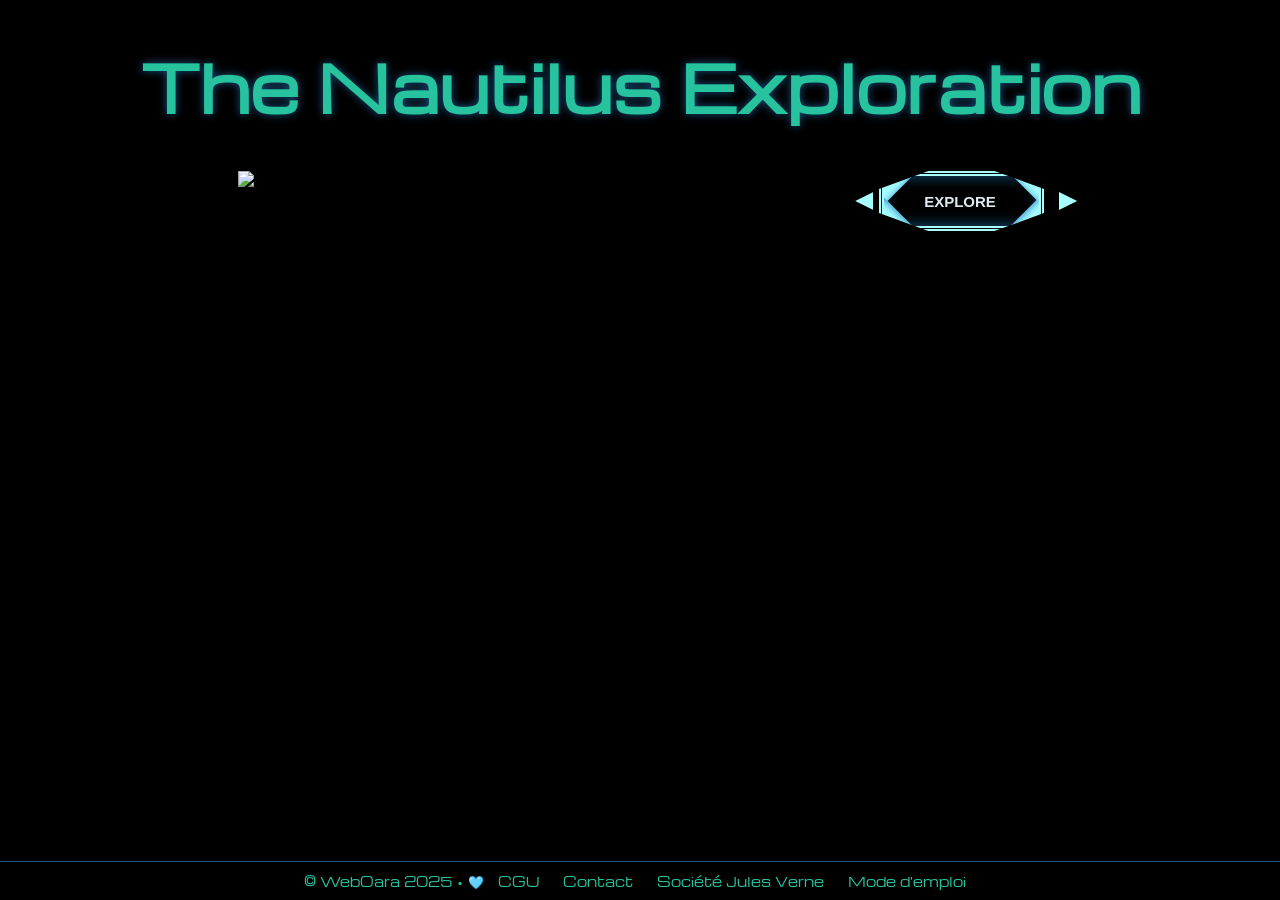
==== index.html @ 994072dc "Add new index3.html" ====
<!DOCTYPE html>
<html lang="en">
<head>
    <meta charset="UTF-8">
    <meta name="viewport" content="width=device-width, initial-scale=1.0">
    <link rel="preconnect" href="https://fonts.googleapis.com">
    <link rel="preconnect" href="https://fonts.gstatic.com" crossorigin>
    <link href="https://fonts.googleapis.com/css2?family=Courier+Prime:ital,wght@0,400;0,700;1,400;1,700&family=Raleway:ital,wght@0,100..900;1,100..900&display=swap" rel="stylesheet">
    <link rel="stylesheet" href="style.css">
    <!-- Google tag (gtag.js) -->
    <script async src="https://www.googletagmanager.com/gtag/js?id=G-MV7FBW15L8"></script>
    <script>
      window.dataLayer = window.dataLayer || [];
      function gtag(){dataLayer.push(arguments);}
      gtag('js', new Date());
      gtag('config', 'G-MV7FBW15L8');
    </script>
    <title>The nautilus Exploration</title>
    <link rel="icon" type="image/png" href="img/kraken.png">
</head>
<body>
    <h1>The Nautilus Exploration</h1>
    <div class="hud-layout">
      <img src="img/ScreenBoard-nautilus6.gif" class="hud-img" alt="HUD Captain Nemo">
      <a href="index2.html">
      <button>
        EXPLORE 
        <div id="clip">
          <div id="leftTop" class="corner"></div>
          <div id="rightBottom" class="corner"></div>
          <div id="rightTop" class="corner"></div>
          <div id="leftBottom" class="corner"></div>
        </div>
        <span id="rightArrow" class="arrow"></span>
        <span id="leftArrow" class="arrow"></span>
      </button>
      </a>
    </div>
    <footer class="site-footer fixed-footer">
        <p>&copy; WebOara 2025 • 🩵 
          <a href="img/cguNautilus.pdf" target="_blank">CGU</a>  
          <a href="https://weboara.com/" target="_blank">Contact</a> 
          <a href="https://www.societejulesverne.org/" target="_blank">Société Jules Verne</a> 
          <a href="index3.html">Mode d'emploi</a>
        </p>
      </footer>
    <script src="script.js" defer></script>
  </body>
</html>
---- style.css ----
@import url('https://fonts.googleapis.com/css2?family=Michroma&display=swap');

* {
  margin: 0;
  padding: 0;
  box-sizing: border-box;
}

html,
body {
  width: 100%;
  height: 100%;
  overflow: hidden;
}

body {
  margin: 0;
  background: #000;
  font-family: "Raleway", sans-serif;
  position: relative;
}

/* === TITRE PRINCIPAL === */
h1 {
  text-align: center;
  color: #27c39f;
  font-size: clamp(2rem, 5vw, 4rem);
  margin: 40px 10px 10px;
  font-family: 'Michroma', sans-serif;
  text-shadow: 0 0 8px #195480;
  z-index: 100;
  position: relative;
}

/* === CONTENEUR PRINCIPAL === */
.hud-layout {
  display: flex;
  justify-content: center;
  align-items: flex-start;
  gap: 40px;
  flex-wrap: wrap;
  padding: 30px 20px 165px;
  position: relative;
  z-index: 2;
  height: calc(100vh - 170px);
}

/* === NOUVELLE CARD INSTRUCTIONS === */
.hud-layout--card {
  align-items: stretch;
  overflow: hidden;
}

.instruction-card {
  width: min(980px, 100%);
  max-height: calc(100vh - 250px);
  overflow-y: auto;
  overflow-x: hidden;
  padding: clamp(1.25rem, 2vw, 2rem);
  border-radius: 28px;
  border: 1px solid rgba(168, 255, 255, 0.22);
  background: linear-gradient(180deg, rgba(5, 20, 31, 0.72), rgba(3, 12, 20, 0.48));
  backdrop-filter: blur(16px);
  -webkit-backdrop-filter: blur(16px);
  box-shadow:
    0 18px 40px rgba(0, 0, 0, 0.35),
    inset 0 0 30px rgba(39, 195, 159, 0.05);
  position: relative;
  scrollbar-width: thin;
  scrollbar-color: #27c39f rgba(255, 255, 255, 0.08);
}

.instruction-card::-webkit-scrollbar {
  width: 10px;
}

.instruction-card::-webkit-scrollbar-track {
  background: rgba(255, 255, 255, 0.05);
  border-radius: 999px;
}

.instruction-card::-webkit-scrollbar-thumb {
  background: linear-gradient(180deg, #27c39f, #195480);
  border-radius: 999px;
}

.instruction-card::before {
  content: "";
  position: absolute;
  inset: 1px;
  border-radius: inherit;
  background: linear-gradient(
    135deg,
    rgba(255, 255, 255, 0.12),
    rgba(255, 255, 255, 0.03) 32%,
    transparent 70%
  );
  pointer-events: none;
}

.card-header,
.instruction-block {
  position: relative;
  z-index: 1;
}

.card-header {
  margin-bottom: 1.75rem;
}

.card-kicker {
  margin-bottom: 0.6rem;
  color: #a8ffff;
  font-family: 'Michroma', sans-serif;
  font-size: 0.78rem;
  letter-spacing: 0.18em;
  text-transform: uppercase;
}

.instruction-card h2 {
  margin: 0 0 0.9rem;
  color: #e6fbff;
  font-family: 'Michroma', sans-serif;
  font-size: clamp(1.2rem, 2vw, 1.8rem);
  line-height: 1.3;
}

.card-intro,
.instruction-card p,
.instruction-card li {
  color: #d5edf5;
  line-height: 1.7;
  font-size: clamp(0.98rem, 1vw, 1.05rem);
}

.instruction-block {
  margin-top: 1.25rem;
  padding: 1.25rem;
  border-radius: 22px;
  border: 1px solid rgba(168, 255, 255, 0.14);
  background: rgba(10, 24, 34, 0.42);
}

.instruction-block h3 {
  margin-bottom: 0.9rem;
  color: #27c39f;
  font-family: 'Michroma', sans-serif;
  font-size: clamp(0.95rem, 1vw, 1.1rem);
}

.instruction-points {
  list-style: none;
  display: grid;
  gap: 0.85rem;
  padding: 0;
}

.instruction-points li {
  position: relative;
  padding-left: 1.2rem;
}

.instruction-points li::before {
  content: "";
  position: absolute;
  left: 0;
  top: 0.72rem;
  width: 7px;
  height: 7px;
  border-radius: 50%;
  background: #27c39f;
  box-shadow: 0 0 10px #27c39f;
}

.logbook-list {
  display: grid;
  gap: 1rem;
}

.logbook-step {
  padding: 1rem 1rem 1rem 1.2rem;
  border-left: 1px solid rgba(168, 255, 255, 0.35);
  background: rgba(6, 18, 27, 0.35);
  border-radius: 16px;
}

.step-label {
  display: inline-block;
  margin-bottom: 0.45rem;
  color: #a8ffff;
  font-family: 'Michroma', sans-serif;
  font-size: 0.74rem;
  letter-spacing: 0.14em;
  text-transform: uppercase;
}

@media screen and (max-width: 768px) {
  .hud-layout {
    height: calc(100vh - 110px);
    padding: 20px 14px 100px;
  }

  .instruction-card {
    max-height: calc(100vh - 190px);
    border-radius: 22px;
    padding: 1rem;
  }

  .instruction-block {
    padding: 1rem;
    border-radius: 18px;
  }
}

/* === ANCIEN STYLE IMAGE HUD, conservé si besoin === */
.hud-img {
  width: 600px;
  max-width: 100%;
  height: auto;
  object-fit: cover;
  display: block;
  position: relative;
  z-index: 2;
}

/* === BOUTON EXPLORED === */
button {
  position: relative;
  width: 11em;
  height: 4em;
  outline: none;
  transition: 0.1s;
  background-color: transparent;
  border: none;
  font-size: 15px;
  font-weight: bold;
  color: #ddebf0;
  cursor: pointer;
  z-index: 1;
  padding: 0 0.1em;
}

/* === STRUCTURE DU BOUTON AVEC CLIP ET ANIMATIONS === */
#clip {
  --color: #a8ffff;
  position: absolute;
  top: 0;
  overflow: hidden;
  width: 100%;
  height: 100%;
  border: 5px double var(--color);
  box-shadow: inset 0px 0px 15px #195480;
  -webkit-clip-path: polygon(30% 0%, 70% 0%, 100% 30%, 100% 70%, 70% 100%, 30% 100%, 0% 70%, 0% 30%);
}

/* Flèches */
.arrow {
  position: absolute;
  transition: 0.2s;
  background-color: #a8ffff;
  top: 35%;
  width: 11%;
  height: 30%;
}

#leftArrow {
  left: -13.5%;
  -webkit-clip-path: polygon(100% 0, 100% 100%, 0 50%);
}

#rightArrow {
  -webkit-clip-path: polygon(100% 50%, 0 0, 0 100%);
  left: 110%;
}

/* Coins lumineux */
.corner {
  position: absolute;
  width: 4em;
  height: 4em;
  background-color: #a8ffff;
  box-shadow: inset 1px 1px 8px #2781c3;
  transform: scale(1) rotate(45deg);
  transition: 0.2s;
}

#rightTop {
  top: -1.98em;
  left: 91%;
}

#leftTop {
  top: -1.96em;
  left: -3em;
}

#leftBottom {
  top: 2.1em;
  left: -2.15em;
}

#rightBottom {
  top: 45%;
  left: 88%;
}

/* Hover effects */
button:hover #rightArrow {
  background-color: #27c39f;
  left: -15%;
  animation: 0.6s ease-in-out both infinite alternate rightArrow8;
}

button:hover #leftArrow {
  background-color: #27c39f;
  left: 110%;
  animation: 0.6s ease-in-out both infinite alternate leftArrow8;
}

button:hover .corner {
  transform: scale(1.25) rotate(45deg);
}

button:hover #leftTop {
  animation: 0.1s ease-in-out 0.05s both changeColor8, 0.2s linear 0.4s both lightEffect8;
}

button:hover #rightTop {
  animation: 0.1s ease-in-out 0.15s both changeColor8, 0.2s linear 0.4s both lightEffect8;
}

button:hover #rightBottom {
  animation: 0.1s ease-in-out 0.25s both changeColor8, 0.2s linear 0.4s both lightEffect8;
}

button:hover #leftBottom {
  animation: 0.1s ease-in-out 0.35s both changeColor8, 0.2s linear 0.4s both lightEffect8;
}

button:hover #clip {
  animation: 0.2s ease-in-out 0.55s both greenLight8;
  --color: #27c39f;
}

/* === ANIMATIONS === */
@keyframes changeColor8 {
  from {
    background-color: #2781c3;
  }
  to {
    background-color: #27c39f;
  }
}

@keyframes lightEffect8 {
  from {
    box-shadow: 1px 1px 5px #27c39f;
  }
  to {
    box-shadow: 0 0 2px #27c39f;
  }
}

@keyframes greenLight8 {
  to {
    box-shadow: inset 0px 0px 32px #27c39f;
  }
}

@keyframes leftArrow8 {
  from {
    transform: translate(0px);
  }
  to {
    transform: translateX(10px);
  }
}

@keyframes rightArrow8 {
  from {
    transform: translate(0px);
  }
  to {
    transform: translateX(-10px);
  }
}

#map {
  height: 600px;
  width: 100%;
}

/* === FOOTER CONSERVÉ ET CORRIGÉ === */
.site-footer {
  width: 100%;
  background-color: rgba(0, 0, 0, 0.5);
  padding: 10px 10px;
  text-align: center;
  font-family: 'Michroma', sans-serif;
  font-size: 0.8rem;
  color: #27c39f;
  border-top: 1px solid #195480;
  backdrop-filter: blur(4px);
  -webkit-backdrop-filter: blur(4px);
}

.fixed-footer {
  position: fixed;
  bottom: 0;
  left: 0;
  width: 100%;
  z-index: 10;
}

.site-footer a {
  color: #27c39f;
  text-decoration: none;
  margin: 0 10px;
  transition: color 0.3s ease;
}

.site-footer a:hover {
  color: #2efadf;
}

a:hover {
  color: #00ffff;
  text-shadow: 0 0 5px #00ffff;
  transition: all 0.3s ease-in-out;
}

/* === RESPONSIVE === */
@media screen and (max-width: 768px) {
  .hud-layout {
    flex-direction: column;
    padding: 20px 14px 120px;
  }

  button {
    margin-top: 10px;
  }

  .instruction-card {
    border-radius: 22px;
    padding: 1rem;
  }

  .instruction-block {
    padding: 1rem;
    border-radius: 18px;
  }
}

@media (max-width: 375px) {
  .site-footer {
    padding: 5px 5px;
    font-size: 0.7rem;
  }

  .site-footer p {
    gap: 4px;
  }
}
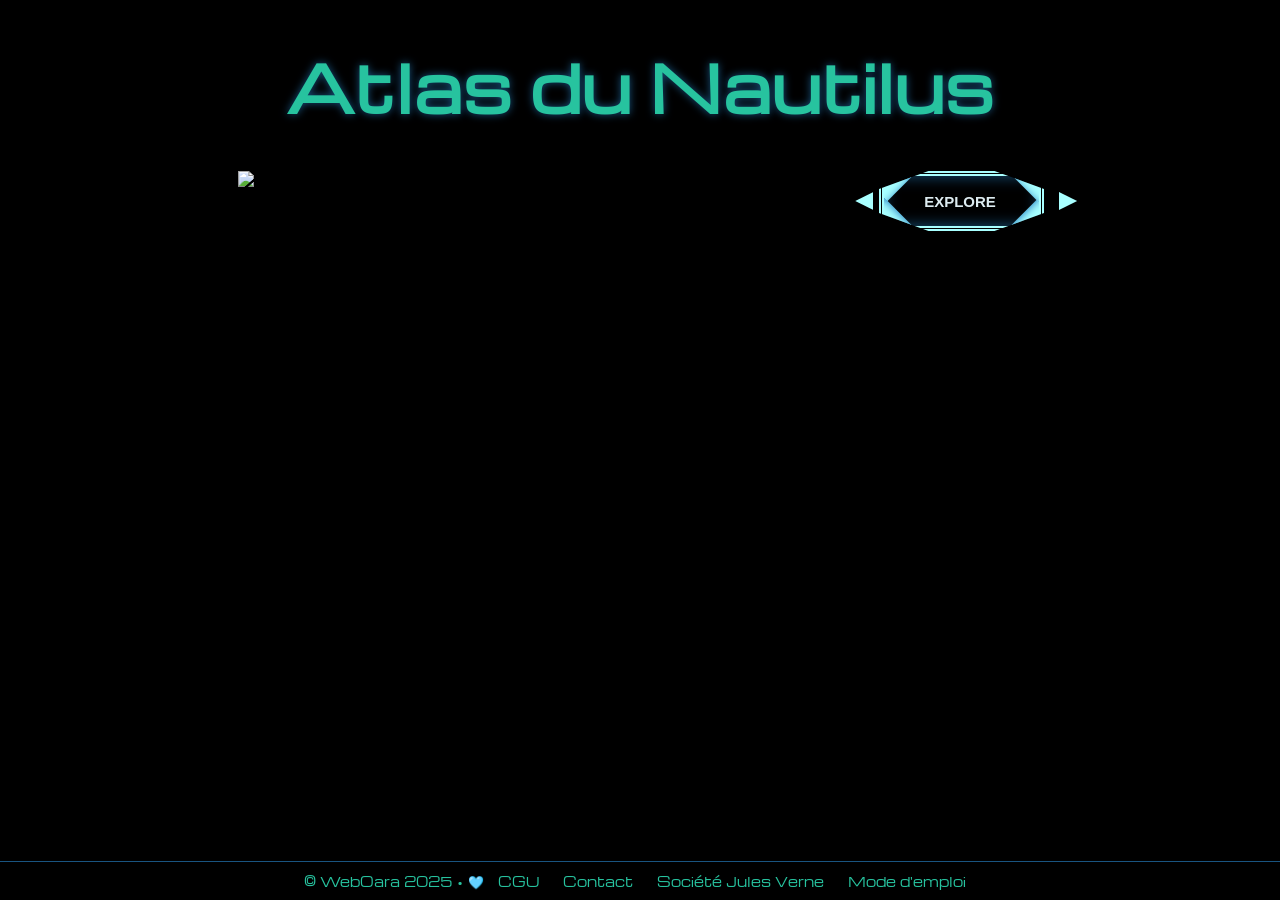
==== commit 30969a53: "Add version 1 for modal IA" ====
--- a/index.html
+++ b/index.html
@@ -15,11 +15,11 @@
       gtag('js', new Date());
       gtag('config', 'G-MV7FBW15L8');
     </script>
-    <title>The nautilus Exploration</title>
+    <title>Atlas du Nautilus</title>
     <link rel="icon" type="image/png" href="img/kraken.png">
 </head>
 <body>
-    <h1>The Nautilus Exploration</h1>
+    <h1>Atlas du Nautilus</h1>
     <div class="hud-layout">
       <img src="img/ScreenBoard-nautilus6.gif" class="hud-img" alt="HUD Captain Nemo">
       <a href="index2.html">
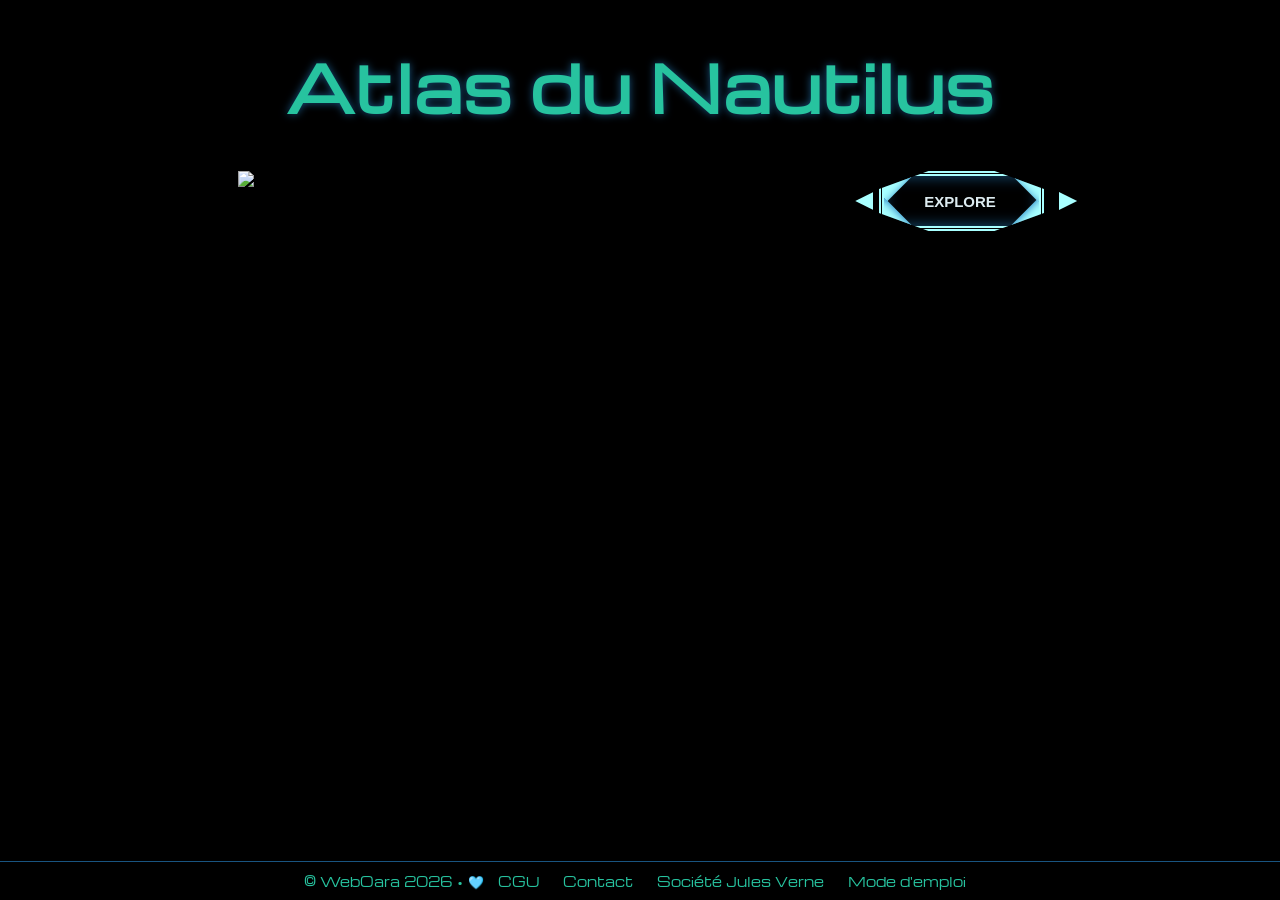
==== commit cfec9d09: "Add new date for footer" ====
--- a/index.html
+++ b/index.html
@@ -37,7 +37,7 @@
       </a>
     </div>
     <footer class="site-footer fixed-footer">
-        <p>&copy; WebOara 2025 • 🩵 
+        <p>&copy; WebOara 2026 • 🩵 
           <a href="img/cguNautilus.pdf" target="_blank">CGU</a>  
           <a href="https://weboara.com/" target="_blank">Contact</a> 
           <a href="https://www.societejulesverne.org/" target="_blank">Société Jules Verne</a> 
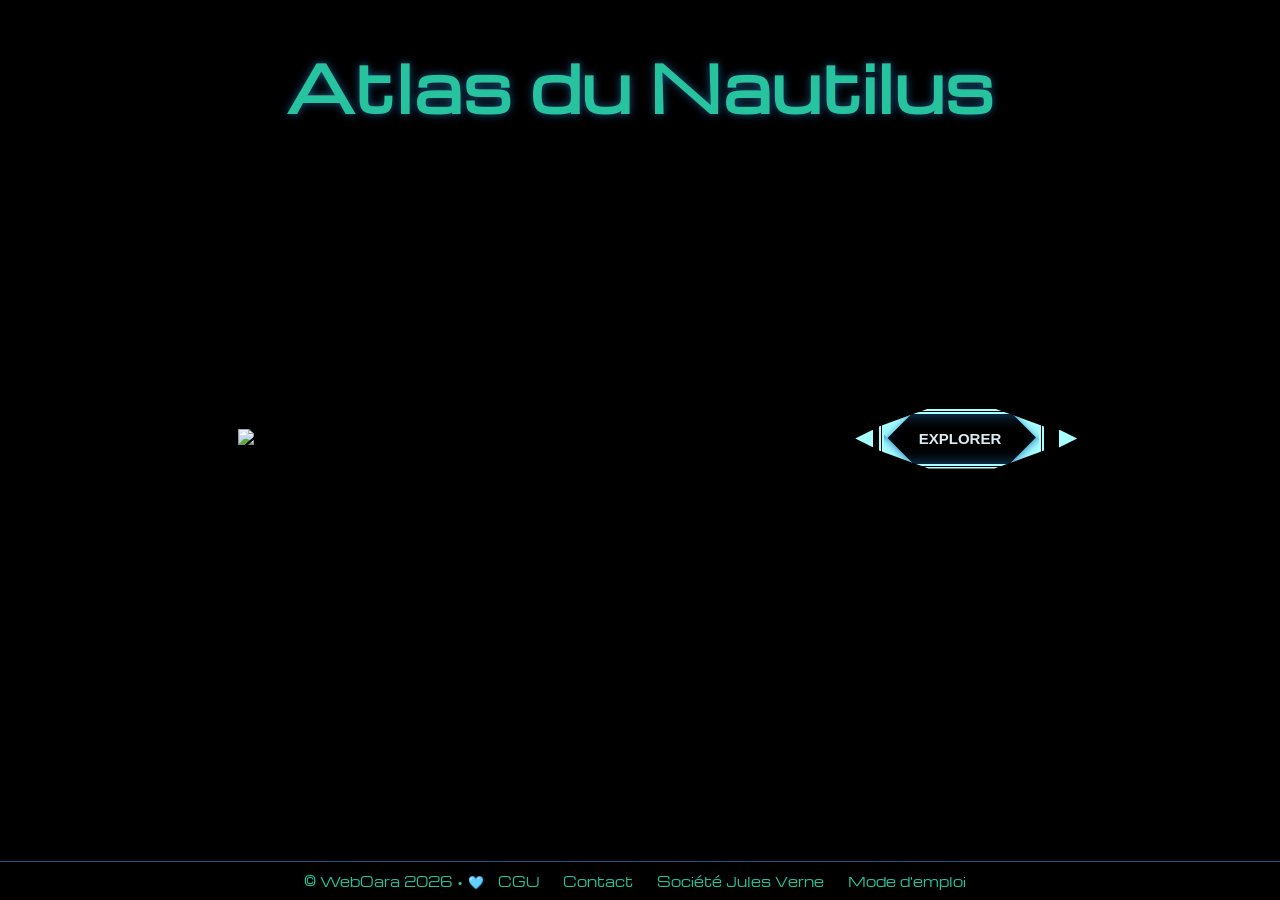
==== commit 367d82ce: "fix: center explore button vertically on desktop and mobile" ====
--- a/index.html
+++ b/index.html
@@ -24,7 +24,7 @@
       <img src="img/ScreenBoard-nautilus6.gif" class="hud-img" alt="HUD Captain Nemo">
       <a href="index2.html">
       <button>
-        EXPLORE 
+        EXPLORER
         <div id="clip">
           <div id="leftTop" class="corner"></div>
           <div id="rightBottom" class="corner"></div>
--- a/style.css
+++ b/style.css
@@ -36,7 +36,7 @@
 .hud-layout {
   display: flex;
   justify-content: center;
-  align-items: flex-start;
+  align-items: center;
   gap: 40px;
   flex-wrap: wrap;
   padding: 30px 20px 165px;
@@ -433,11 +433,13 @@
 @media screen and (max-width: 768px) {
   .hud-layout {
     flex-direction: column;
+    align-items: center;
     padding: 20px 14px 120px;
   }
 
   button {
-    margin-top: 10px;
+    margin: 10px auto 0;
+    display: block;
   }
 
   .instruction-card {
@@ -460,6 +462,14 @@
   .site-footer p {
     gap: 4px;
   }
+
+  button {
+    margin: 0 auto;
+    display: block;
+    position: relative;
+    left: 0;
+    transform: none;
+  }
 }
   
   
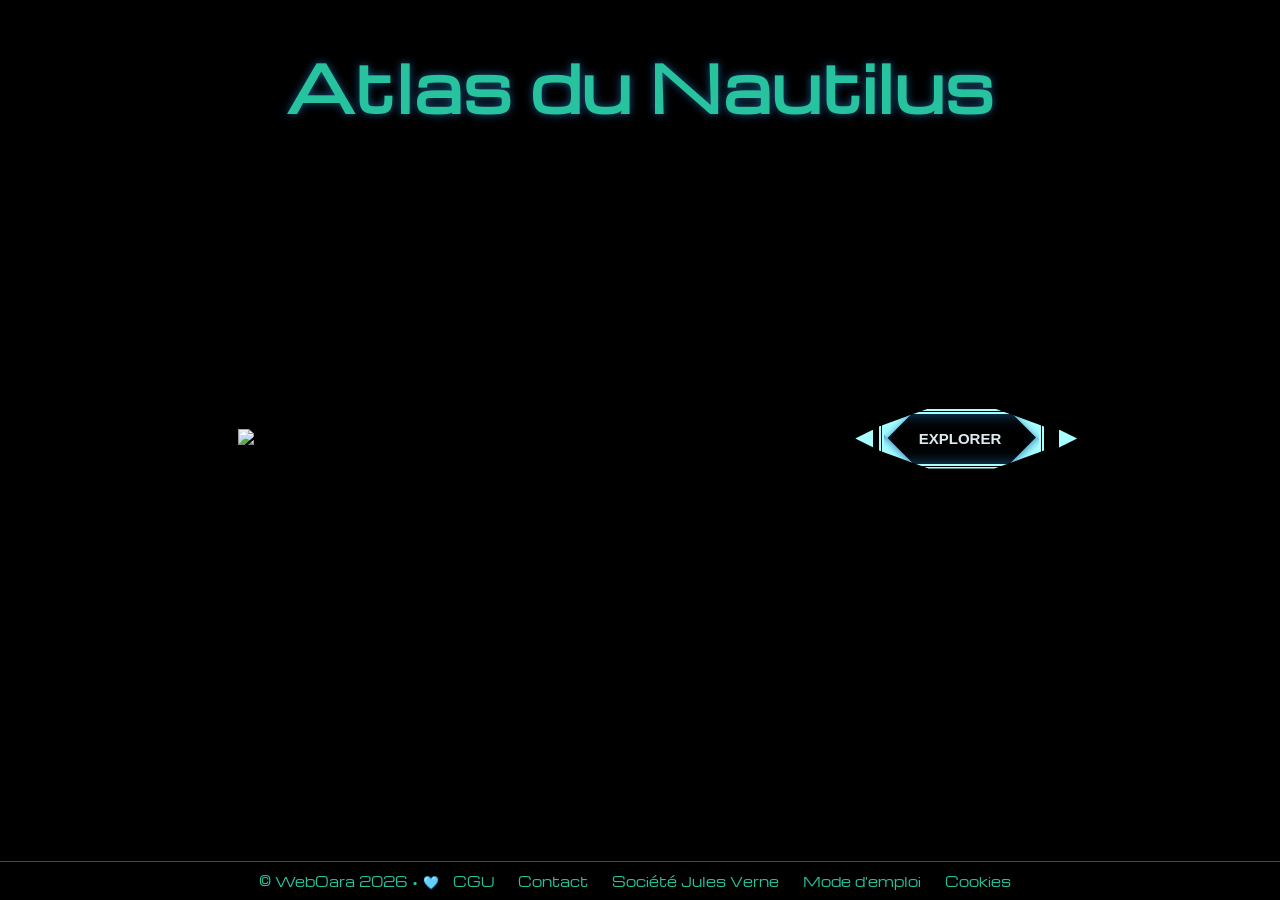
==== commit a292dfde: "feat: RGPD - remplacement gtag par Tarteaucitron + mise à jour CGU" ====
--- a/index.html
+++ b/index.html
@@ -7,14 +7,37 @@
     <link rel="preconnect" href="https://fonts.gstatic.com" crossorigin>
     <link href="https://fonts.googleapis.com/css2?family=Courier+Prime:ital,wght@0,400;0,700;1,400;1,700&family=Raleway:ital,wght@0,100..900;1,100..900&display=swap" rel="stylesheet">
     <link rel="stylesheet" href="style.css">
-    <!-- Google tag (gtag.js) -->
-    <script async src="https://www.googletagmanager.com/gtag/js?id=G-MV7FBW15L8"></script>
-    <script>
-      window.dataLayer = window.dataLayer || [];
-      function gtag(){dataLayer.push(arguments);}
-      gtag('js', new Date());
-      gtag('config', 'G-MV7FBW15L8');
-    </script>
+    <!-- Tarteaucitron.js — gestion du consentement cookies -->
+    <script src="https://cdn.jsdelivr.net/npm/tarteaucitronjs@1.17.0/tarteaucitron.js"></script>
+    <!-- Tarteaucitron.js — gestion du consentement cookies -->
+<script src="https://cdn.jsdelivr.net/npm/tarteaucitronjs@1.17.0/tarteaucitron.js"></script>
+<script>
+  tarteaucitron.init({
+    "privacyUrl": "index_CGU4.html",
+    "bodyPosition": "bottom",
+    "hashtag": "#tarteaucitron",
+    "cookieName": "tarteaucitron",
+    "orientation": "bottom",
+    "groupServices": false,
+    "showAlertSmall": false,
+    "cookieslist": false,
+    "showIcon": false,
+    "iconPosition": "BottomRight",
+    "adblocker": false,
+    "DenyAllCta": true,
+    "AcceptAllCta": true,
+    "highPrivacy": true,
+    "handleBrowserDNTRequest": false,
+    "removeCredit": false,
+    "moreInfoLink": true,
+    "useExternalCss": false,
+    "useExternalJs": false,
+    "mandatory": false,
+    "mandatoryCta": true
+  });
+  tarteaucitron.user.googletagmanagerId = 'G-MV7FBW15L8';
+  (tarteaucitron.job = tarteaucitron.job || []).push('googletagmanager');
+</script>
     <title>Atlas du Nautilus</title>
     <link rel="icon" type="image/png" href="img/kraken.png">
 </head>
@@ -37,13 +60,14 @@
       </a>
     </div>
     <footer class="site-footer fixed-footer">
-        <p>&copy; WebOara 2026 • 🩵 
-          <a href="img/cguNautilus.pdf" target="_blank">CGU</a>  
+        <p>&copy; WebOara 2026 • 🩵  
+          <a href="index_CGU5.html">CGU</a>  
           <a href="https://weboara.com/" target="_blank">Contact</a> 
           <a href="https://www.societejulesverne.org/" target="_blank">Société Jules Verne</a> 
           <a href="index3.html">Mode d'emploi</a>
+          <a href="#" onclick="tarteaucitron.userInterface.openPanel(); return false;"> Cookies</a>
         </p>
-      </footer>
+      </footer> 
     <script src="script.js" defer></script>
   </body>
 </html>
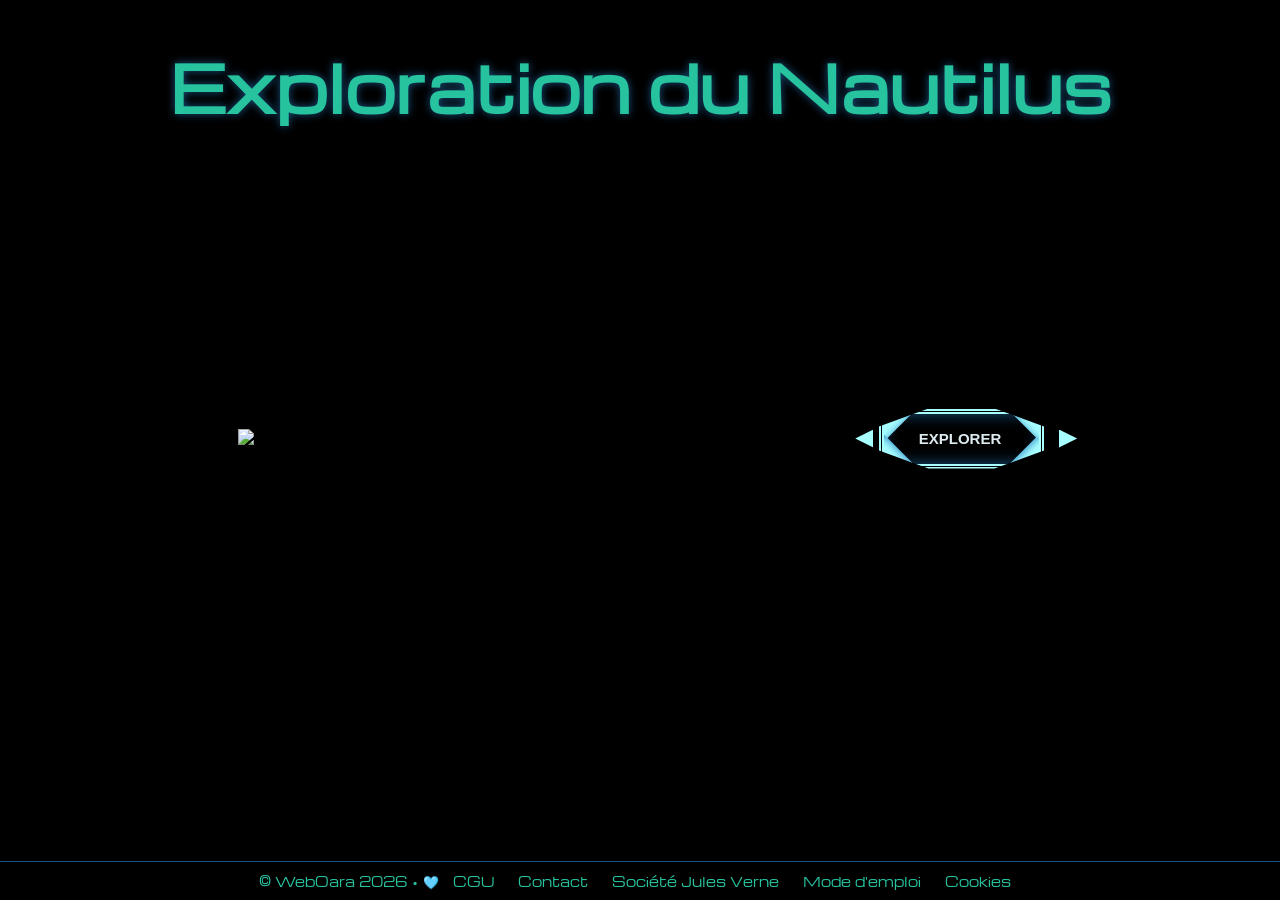
==== commit 86402b99: "fix: lang=en -> lang=fr on all files html" ====
--- a/index.html
+++ b/index.html
@@ -1,5 +1,5 @@
 <!DOCTYPE html>
-<html lang="en">
+<html lang="fr">
 <head>
     <meta charset="UTF-8">
     <meta name="viewport" content="width=device-width, initial-scale=1.0">
@@ -38,11 +38,11 @@
   tarteaucitron.user.googletagmanagerId = 'G-MV7FBW15L8';
   (tarteaucitron.job = tarteaucitron.job || []).push('googletagmanager');
 </script>
-    <title>Atlas du Nautilus</title>
+    <title>Exploration du Nautilus</title>
     <link rel="icon" type="image/png" href="img/kraken.png">
 </head>
 <body>
-    <h1>Atlas du Nautilus</h1>
+    <h1>Exploration du Nautilus</h1>
     <div class="hud-layout">
       <img src="img/ScreenBoard-nautilus6.gif" class="hud-img" alt="HUD Captain Nemo">
       <a href="index2.html">
@@ -64,7 +64,7 @@
           <a href="index_CGU5.html">CGU</a>  
           <a href="https://weboara.com/" target="_blank">Contact</a> 
           <a href="https://www.societejulesverne.org/" target="_blank">Société Jules Verne</a> 
-          <a href="index3.html">Mode d'emploi</a>
+          <a href="index_md.html">Mode d'emploi</a>
           <a href="#" onclick="tarteaucitron.userInterface.openPanel(); return false;"> Cookies</a>
         </p>
       </footer> 
